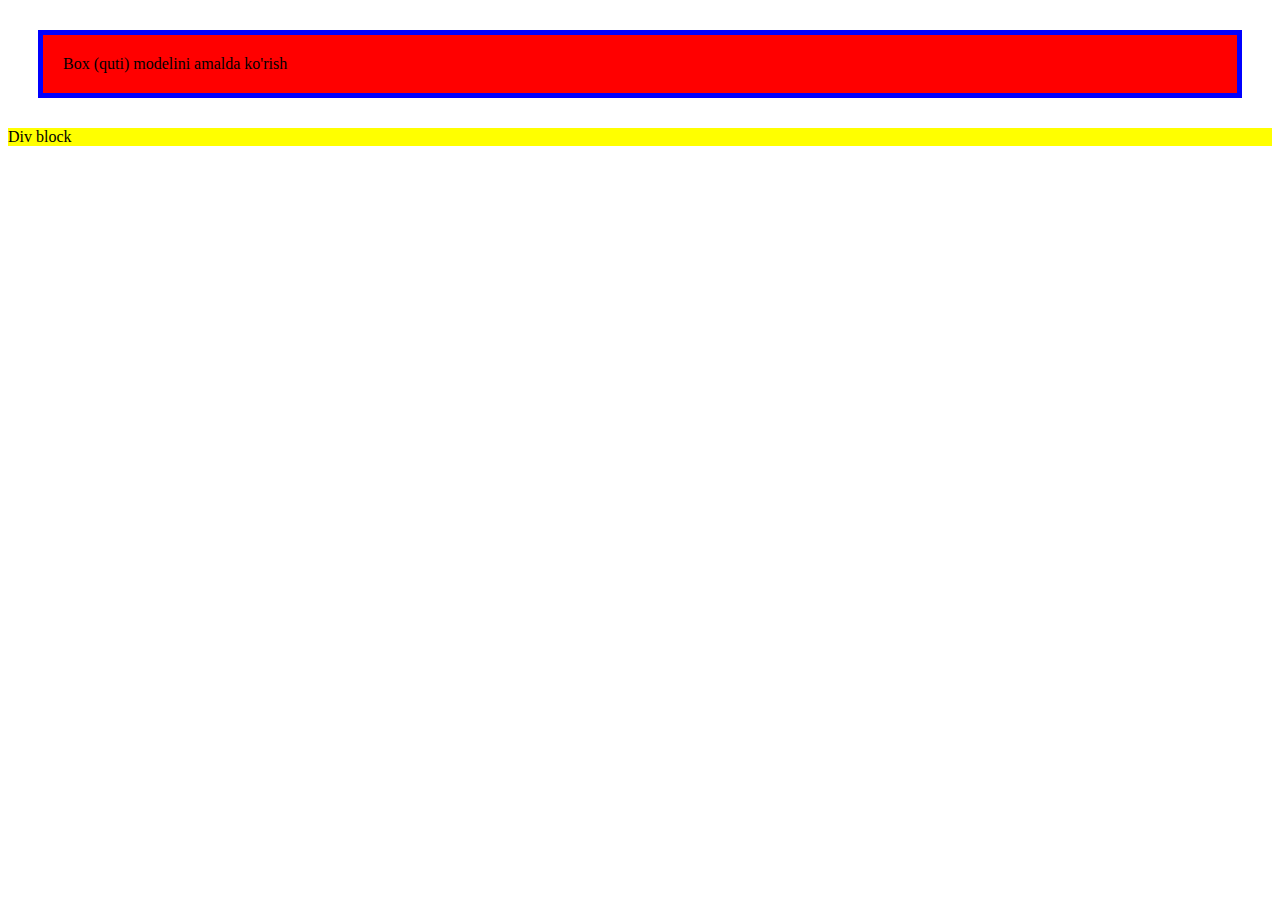
==== Project/index.html @ 9bb6af60 "init" ====
<!DOCTYPE html>

<html>
    <head>
        <title>Css asoslari</title>
        <link rel="stylesheet" href="./css/main.css">

        <!-- Inheritance(meros olish)
        <style>
            body {
                font-family: sans-serif;
            }

            section {
                 color: red;
            }

            p {
                color: green;
            }

        </style>

        -->
        <!-- Descendant selector
        <style>
            div p {
                background-color: yellow;
            }
        </style>

        -->
        <!-- Child selector
        <style>
            div > p {
                background-color: yellow;
            }
        </style>
        -->
        <!-- Adjacent sibling selector
        <style>
            div + p {
                background-color: yellow;
            }
        </style>

        -->
        <!-- General sibling selector
        <style>
            div ~ p {
                background-color: yellow;
            }
        </style>
        -->
        
        <!-- Multiple classes
        <style>
            .text-red {
                color: red;
            }

            .text-bold {
                font-weight: bold;
            } 

            .text-green {
                color: green;
            }

            .text-italic {
                font-style: italic;
            }
        </style>
        -->

        <!-- Combined selector
        <style>
            h1 {
                color: red;
            }

            h1.active {
                background-color: red;
                color: white;
            }
            a.active {
                color: green;
            }
        </style>
        -->

        <!-- !important;
        <style>
            h1 {
                color: red !important;
            }

            .heading {
                color: green;
            }
        </style>
        -->

        <style>
            .box {
                background-color: red;
                padding: 20px;
                border-width: 5px;
                border-style: solid;
                border-color: blue;
                margin: 30px;
            }
            .box2 {
                background-color: yellow;
            }
        </style>
    </head>
    <body>
        <!-- Inheritance(meros olish)
        <section>
            <div>
                <h1>Heading1</h1>
                <p>Paragraph1</p>
            </div>
        </section>
        -->

        <!-- Descendant selector
        <h2>Descendant selector</h2>
        <p>Lorem ipsum dolor sit amet.</p>
        <div>
            <p>Paragraph 1: "div"ni ichida.</p>
            <p>Paragraph 2: "div"ni ichida.</p>
            <section>
                <p>Paragraph 3: "div"ni ichida.</p>
            </section>
        </div>

        <p>Paragraph 4: "div"ni ichida emas.</p>
        <p>Paragraph 5: "div"ni ichida emas.</p>
        -->

        <!--Child selector
        <h2>Child selector</h2>
        <p>Lorem ipsum dolor sit amet.</p>
        <div>
            <p>Paragraph 1: "div"ni ichida.</p>
            <p>Paragraph 2: "div"ni ichida.</p>
            <section>
                <p>Paragraph 3: "div"ni ichida.</p>
            </section>
            <p>Paragraph 4: "div"ni ichida.
        </div>

        <p>Paragraph 5: "div"ni ichida emas.</p>
        <p>Paragraph 6: "div"ni ichida emas.</p>
        -->

        <!-- Adjacent sibling selector
        <h2>Adjacent selector</h2>
        <p>Lorem ipsum dolor sit amet.</p>
        <div>
            <p>Paragraph 1: "div"ni ichida.</p>
            <p>Paragraph 2: "div"ni ichida.</p>
        </div>

        <p>Paragraph 3: "div"dan keyin</p>
        <p>Paragraph 4: "div"dan keyin</p>

        <div>
            <p>Paragraph 5: "div"ni ichida</p>
            <p>Paragraph 6: "div"ni ichida</p>
        </div>

        <p>Paragraph 7: "div"dan keyin</p>
        <p>Paragraph 8: "div"dan keyin</p>
        -->

        <!--General sibling selector
        <h2>General sibling selector</h2>
        <p>Lorem ipsum dolor sit amet.</p>

        <p>Paragraph 1: "div"ni ichida emas.</p>

        <div>
            <p>Paragraph 2: "div"ni ichida.</p>
        </div>

        <p>Paragraph 3: "div"dan keyin</p>
        <h2>Any heading</h2>
        <p>Paragraph 4: "div"dan keyin</p>
        -->
        
        <!-- Multiple classes
        <div class="text-red text-bold">Qizil va qalin ko'rinishidagi tekst</div>
        <div class="text-green text-bold">Yashil va qalin ko'rinishidagi tekst</div>
        <h1 class="text-green">Yashil ko'rinishidagi sarlavha</h1>
        <h2 class="text-red text-italic"> Heading2</h2>
        <h3 class="text-red text-green">Heading 3</h3>
        -->

        <!--Combined selector
        <h1>Heading1</h1>
        <h1 class="active">Heading2</h1>

        <a href="#" class="active">Link1</a>
        <a href="#">Link2</a>
        -->

        <!--!important;
        <h1 class="heading">Heading1</h1>
        -->

        <div class="box">Box (quti) modelini amalda ko'rish </div>
        <div class="box2"> Div block</div>
    </body>
</html>
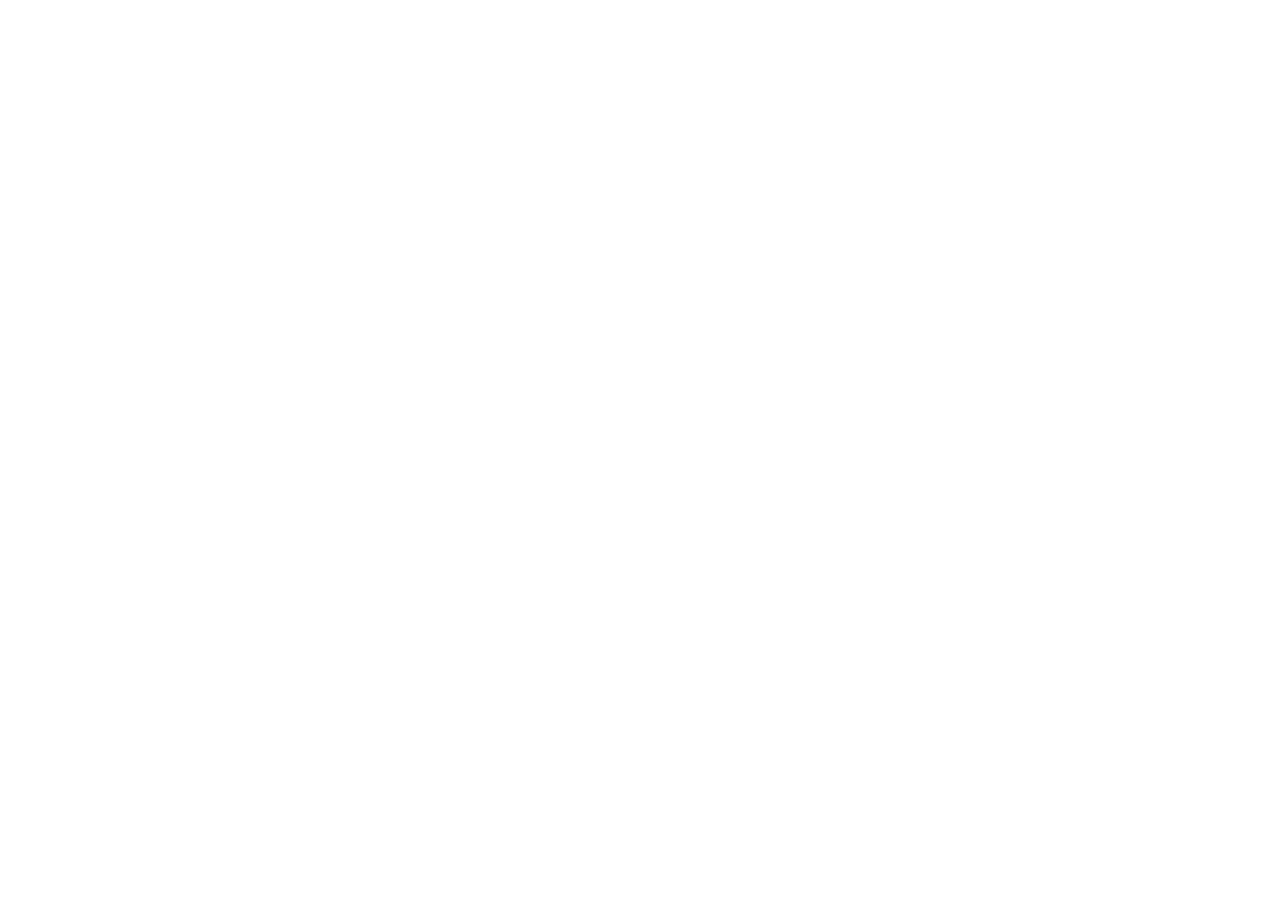
==== commit d5534d34: "added div'container' and div'main-header__brand" ====
--- a/Project/index.html
+++ b/Project/index.html
@@ -101,6 +101,7 @@
         </style>
         -->
 
+        <!-- Box model
         <style>
             .box {
                 background-color: red;
@@ -114,6 +115,184 @@
                 background-color: yellow;
             }
         </style>
+        -->
+        
+        <!-- Margin collapsing
+        <style>
+            .box1 {
+                margin: 30px;
+            }
+
+            .box2 {
+                margin: 20px;
+            }
+        </style>
+        -->
+
+        <!-- Max-height
+        <style>
+            .paragraph-1 {
+                background-color: red;
+                max-height: 30px;
+                overflow: auto;
+            }
+        </style>   
+        -->
+
+        <!-- Min-height
+        <style>
+            .paragraph-1 {
+                background-color: red;
+                min-height: 50px;
+            }
+        </style> 
+        -->
+
+        <!-- Max-width
+        <style>
+            .box1 {
+               background-color: red;
+               width: 500px;
+            }
+
+            .box2 {
+                background-color: red;
+                max-width: 1000px;
+            }
+        </style>
+        -->
+
+        <!-- Min-width
+        <style>
+            .example {
+                background-color: red;
+                display: inline-block;
+                min-width: 200px;
+            }
+        </style>
+        -->
+
+        <!-- Display-block
+        <style>
+            .to-block {
+                background-color: red;
+                display: block;
+            }
+        </style>
+        -->
+
+        <!-- Display-inline
+        <style>
+            .to-inline {
+                background-color: blue;
+                display: inline;
+            }
+        </style>
+        -->
+
+        <!-- Display-inline-block
+        <style>
+            .to-inline-block {
+                background-color: red;
+                display: inline-block;
+                width: 200px;
+                height: 200px;
+            }
+        </style>
+        -->
+
+        <!-- Display-none
+        <style>
+            .to-none {
+                display: none;
+            }
+        </style>
+        -->
+
+        <!-- Vertical align
+        <style>
+            .container {
+                border: 1px solid black;
+                padding: 10px;
+            }
+
+            .container span {
+                display: inline-block;
+                vertical-align: bottom;
+            }
+
+            .box-1 {
+                width: 100px;
+                height: 100px;
+                background-color: red;
+            }
+
+            .box-2 {
+                width: 100px;
+                height: 150px;
+                background-color: blue;
+            }
+
+            .box-3 {
+                width: 100px;
+                height: 50px;
+                background-color: yellow;
+            }
+        </style>
+        -->
+
+        <!-- Float left
+        <style>
+            .box {
+                display: inline-block;
+                background-color: red;
+                width: 100px; 
+                height: 200px;
+                float: left;
+                    
+            }
+        </style>
+        -->
+
+        <!-- Float right
+        <style>
+            .box {
+                display: inline-block;
+                background-color: red;
+                width: 100px; 
+                height: 200px;
+                float: right;
+                    
+            }
+        </style>
+        -->
+
+        <!--Psedo-hover-active
+        <style>
+            .heading-1:hover{
+                background-color: blue;
+                color: white;
+            }
+
+            .heading-1:active {
+                background-color: red;
+                color: white;
+            }
+        </style>
+        -->
+
+        <!--Grouping rules
+        <style>
+            .heading-1, .heading-2 {
+                background-color: red;
+                font-size: large;
+            }
+
+            .heading-2 {
+                border: 5px solid blue;
+            }
+        </style>
+        -->
     </head>
     <body>
         <!-- Inheritance(meros olish)
@@ -140,7 +319,7 @@
         <p>Paragraph 5: "div"ni ichida emas.</p>
         -->
 
-        <!--Child selector
+        <!-- Child selector
         <h2>Child selector</h2>
         <p>Lorem ipsum dolor sit amet.</p>
         <div>
@@ -176,7 +355,7 @@
         <p>Paragraph 8: "div"dan keyin</p>
         -->
 
-        <!--General sibling selector
+        <!-- General sibling selector
         <h2>General sibling selector</h2>
         <p>Lorem ipsum dolor sit amet.</p>
 
@@ -199,7 +378,7 @@
         <h3 class="text-red text-green">Heading 3</h3>
         -->
 
-        <!--Combined selector
+        <!-- Combined selector
         <h1>Heading1</h1>
         <h1 class="active">Heading2</h1>
 
@@ -211,7 +390,82 @@
         <h1 class="heading">Heading1</h1>
         -->
 
+        <!-- Box model
         <div class="box">Box (quti) modelini amalda ko'rish </div>
         <div class="box2"> Div block</div>
+        -->
+
+        <!-- Margin collapsing
+        <div class="box1">Box 1</div>
+        <div class="box2">Box 2</div>
+        -->
+
+        <!-- Max-height
+        <p class="paragraph-1">
+            Lorem ipsum dolor sit amet consectetur adipisicing elit. Enim corrupti possimus mollitia quis alias modi fuga rerum ipsa quos officia? Neque cumque vel tenetur deleniti error est iure adipisci dolore, nemo blanditiis nulla consequatur modi minus eius eos non nihil repellat assumenda. Molestiae, quae perspiciatis repudiandae debitis accusantium excepturi totam? Lorem ipsum dolor sit amet consectetur adipisicing elit. Ullam, vitae mollitia. Aspernatur omnis ea dolores, maxime quas esse, enim inventore dolorum, alias ipsam quaerat ex quod sint facilis magnam illum! Lorem ipsum dolor, sit amet consectetur adipisicing elit. Mollitia amet nostrum rem corporis! Animi molestias eligendi minima sapiente porro quae necessitatibus facere, optio vitae ea at magnam aperiam similique cumque.
+        </p>
+        -->
+
+        <!-- Min-height
+        <p class="paragraph-1">
+            Lorem ipsum dolor sit amet Lorem ipsum dolor, sit amet consectetur adipisicing elit. Inventore sequi accusamus illo impedit, qui vitae delectus aliquam eos dignissimos illum labore dolor pariatur ratione error molestias adipisci molestiae iure laudantium.
+        </p>
+        -->
+
+        <!-- Max-width
+        <div class="box1">Elementning kengligi: 500px</div>
+        <div class="box2">Elementimiz ega bo'lishi mumkin bo'lgan eng katta kenglik: 1000px</div>
+        -->
+
+        <!-- Min-width
+        <span class="example">
+            Min-width uchun misol.  Min-width uchun misol. Min-width uchun misol. Min-width uchun misol.
+        </span>
+        -->
+
+        <!-- Display-block
+        <a href="#" class="to-block">"Block" elementga aylantirish</a>
+        -->
+
+        <!-- Display-inline
+        <h1 class="to-inline">"Inline" elementga aylantirish</h1>
+        -->
+
+        <!-- Display-inline-block
+        <span class="to-inline-block">"Inline block" elementga aylantirish</span>
+        -->
+
+        <!-- Display-none
+        <span class="to-none">Bu element ekranda ko'rinmaydi</span>
+        -->
+
+        <!--Vertical align
+        <div class="container">
+            <span class="box-1">Box1</span>
+            <span class="box-2">Box2</span>
+            <span class="box-3">Box3</span>
+        </div>
+        -->
+
+        <!-- Float left
+        <p>
+           <span class="box">Chap tomonga joylashgan element</span> Lorem ipsum dolor sit, amet consectetur adipisicing elit. Ullam cum dolores, aliquid, nihil aperiam esse harum optio nisi earum tempora odit velit quibusdam quaerat facilis reiciendis. Vel odio voluptate inventore?Lorem ipsum dolor sit amet consectetur adipisicing elit. Deleniti omnis mollitia, qui nam voluptatibus cumque fuga! Dolorum magnam enim, rerum hic sapiente facilis ex reprehenderit deleniti necessitatibus exercitationem nisi et?Lorem ipsum dolor sit amet consectetur adipisicing elit. Porro nostrum illum laborum adipisci, praesentium modi nesciunt dolorum, impedit blanditiis illo accusantium commodi consectetur. Molestiae nobis tempore aliquid harum, at optio!
+        </p>
+        -->
+
+        <!-- Float right
+        <p>
+            <span class="box">O'ng tomonga joylashgan element</span> Lorem ipsum dolor sit, amet consectetur adipisicing elit. Ullam cum dolores, aliquid, nihil aperiam esse harum optio nisi earum tempora odit velit quibusdam quaerat facilis reiciendis. Vel odio voluptate inventore?Lorem ipsum dolor sit amet consectetur adipisicing elit. Deleniti omnis mollitia, qui nam voluptatibus cumque fuga! Dolorum magnam enim, rerum hic sapiente facilis ex reprehenderit deleniti necessitatibus exercitationem nisi et?Lorem ipsum dolor sit amet consectetur adipisicing elit. Porro nostrum illum laborum adipisci, praesentium modi nesciunt dolorum, impedit blanditiis illo accusantium commodi consectetur. Molestiae nobis tempore aliquid harum, at optio! Lorem ipsum dolor sit amet consectetur, adipisicing elit. Dolor soluta necessitatibus voluptas veniam, totam natus optio, maxime eius quos quisquam ullam ipsa tempore sint perferendis mollitia excepturi, aut fugiat obcaecati! Lorem ipsum dolor sit amet consectetur adipisicing elit. Consequuntur, atque eaque cupiditate alias aut tempore, facere perferendis quis itaque eveniet recusandae non explicabo sunt veritatis ea possimus perspiciatis debitis culpa! Lorem ipsum dolor sit amet, consectetur adipisicing elit. Veritatis, iusto cumque suscipit nihil rerum obcaecati quas quibusdam magnam distinctio, ut quia ducimus maiores numquam soluta alias laudantium vel assumenda nesciunt?
+         </p>
+        -->
+
+        <!-- Psedo-hover-active
+        <h1 class="heading-1">Ustiga sichqonchani olib keling</h1>
+        -->
+
+        <!--Grouping rules
+        <h1 class="heading-1">Grouping rules</h1>
+        <h1 class="heading-2">Bir xil css qiymat qabul qiladi</h1>
+        -->
     </body>
 </html>--- a/Project/css/main.css
+++ b/Project/css/main.css
@@ -0,0 +1,44 @@
+body {
+    font-family: sans-serif;
+}
+
+.container {
+    width: 1140px;
+    margin: 0 auto;
+}
+
+.main-header__brand {
+    display: inline-block;
+    vertical-align: middle;
+}
+
+.main-header__brand img {
+    width: 64px;
+}
+
+.main-navigation {
+    display: inline-block;
+    vertical-align: middle;
+}
+
+.main-navigation__item {
+    display: inline-block;
+    padding: 10px;
+}
+
+.main-navigation__item a {
+    color: #05364d;
+    text-decoration: none;
+    text-transform: uppercase;
+    font-size: 12px;
+    font-weight: 500;
+     
+}
+
+.main-navigation__item a:hover {
+    color: #efb6df;
+}
+
+.main-navigation__item.active a {
+    color: #efb6df;
+}